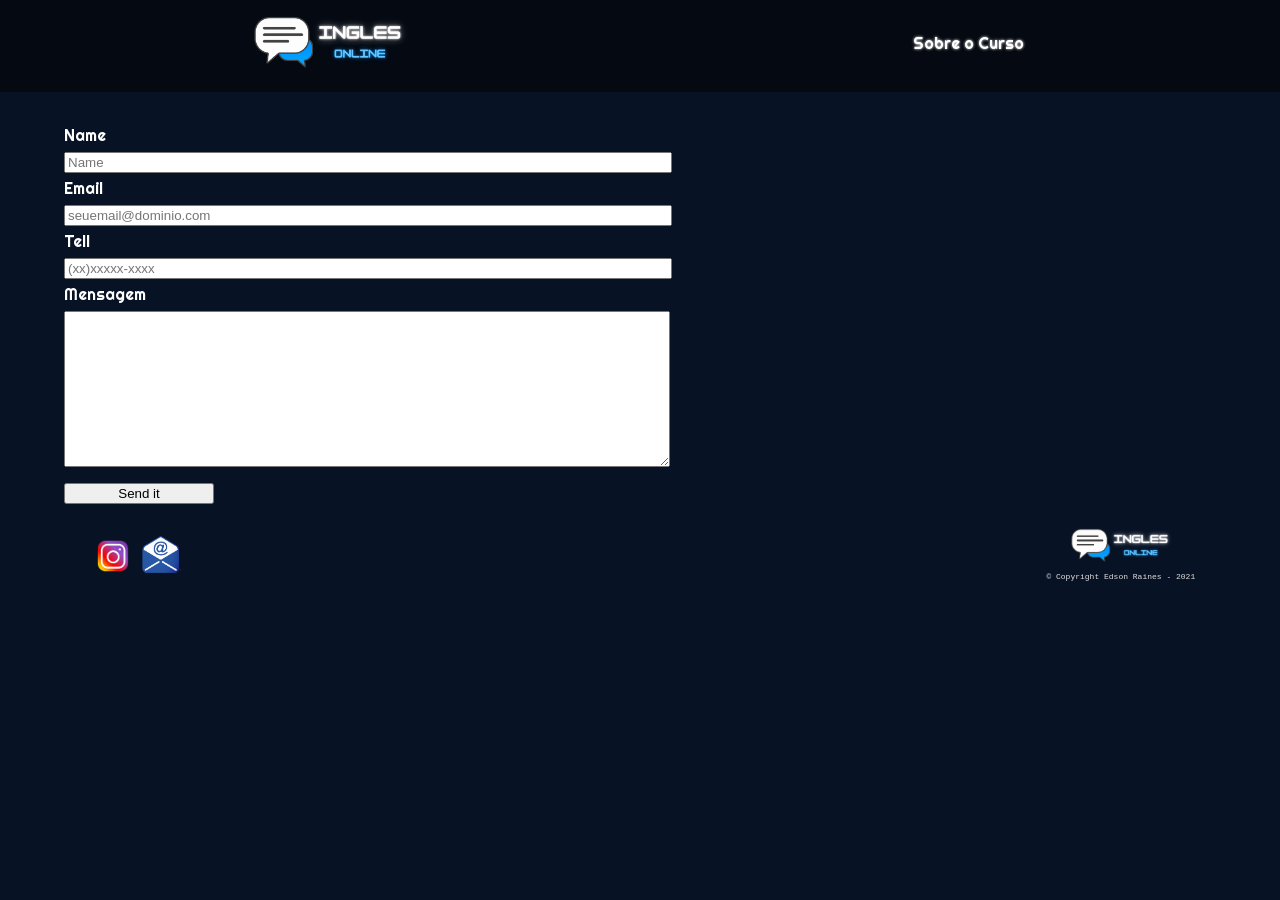
==== contato.html @ 7850a9b6 "update alts" ====
<!DOCTYPE html>
<html lang="pt-br">
<head>
    <meta charset="UTF-8">
    <meta http-equiv="X-UA-Compatible" content="IE=edge">
    <meta name="viewport" content="width=device-width, initial-scale=1.0">
    <title>Contato</title>
    <link rel="preconnect" href="https://fonts.googleapis.com">
    <link rel="preconnect" href="https://fonts.gstatic.com" crossorigin>
    <link href="https://fonts.googleapis.com/css2?family=Fredoka+One&family=Righteous&display=swap" rel="stylesheet">
    <link rel="stylesheet" href="/css/assents/reset.css">
    <link rel="stylesheet" href="/css/assents/base.css">
    <link rel="stylesheet" href="/css/assents/contato.css">
    <link rel="stylesheet" href="/css/assents/cabecalho.css">
    <link rel="stylesheet" href="/css/assents/rodape.css">
</head>
<body>
    <header class="cabecalho container">
        <a href="/index.html"><img class="cabecalho__logo" src="/css/imagens/Logo.png" alt="Logo do site e voltar ao inicio"></a>
        <nav class="cabecalho__navegacao">
            <ul>
                <li class="cabecalho__itens"><a class="cabecalho__link" href="/index.html">Sobre o Curso</a></li>
            </ul>
        </nav>
    </header>
    <main>
        <form class="contato container">
            <label for="name">Name</label>
            <input type="text" id="name" class="contato__input" required placeholder="Name">
            <label for="email">Email</label>
            <input type="email" id="email" class="contato__input" required placeholder="seuemail@dominio.com">
            <label for="telefone">Tell</label>
            <input type="tel" id="tell" class="contato__input" required placeholder="(xx)xxxxx-xxxx">
            <label for="mensagem">Mensagem</label>
            <textarea cols="70" rows="10" id="menssage" class="contato__areaTexto" required></textarea>
            <input type="submit" value="Send it" class="contato__botao">
        </form>
    </main>
    <footer class="rodape container">
        <ul class="rodape__sociais">
            <li><img class="rodape__sociais--instagram" src="/css/imagens/imgInstagram.png" alt="logo Instagram"></li>
            <li><img class="rodape__sociais--email" src="/css/imagens/imgEmail.png" alt="envelope aberto com simbolo de uso de email"></li>
        </ul>
        <div class="rodape__fimDaPagina">
            <a href="/index.html"><img src="/css/imagens/LogoRodape.png" alt="Logo do site e voltar ao inicio" class="rodape__logo"></a>
            <p class="rodape__copyright">&copy; Copyright Edson Raines - 2021</p>
        </div>
    </footer>
</body>
</html>
---- css/assents/base.css ----
/* font-family: 'Fredoka One', cursive; */
body {
    background: #071224;
    font-family: 'Righteous', cursive;
}


.container {
    padding: 0 6%;
}
---- css/assents/contato.css ----
.contato {
    color: #fefefe;
    display: flex;
    flex-direction: column;
    align-items: flex-start;
    padding: 1rem 1rem 1rem 1rem;
    
    width: 90vw;
}

.contato__input {
    text-align: left;
    width: 100%;
    max-width: 600px;
    margin: .50rem .50rem .50rem 0;
}

.contato__areaTexto {
    width: 100%;
    max-width: 600px;
    margin-top: .50rem;
}

.contato__botao {
    margin: 1rem 0 0 0;
    width: 20%;
    max-width: 150px;
}

@media screen and (min-width: 1024px) {
    .contato {
        
        padding-top: 10%;
        margin: 0 auto;
        
    }
}
---- css/assents/cabecalho.css ----
.cabecalho {
    background: #040912;
    width: calc (100vw - 12%);

    display: flex;
    flex-direction: column;
    align-items: center;
    padding: .75rem 0 1rem 0;

}

.cabecalho__logo {
    width: 160px;
    margin: .15rem .50rem .15rem .50rem;

}

.cabecalho__navegacao {
    text-align: center;
}

.cabecalho__itens {
    padding: .50rem 0 0 0;
    display: none;

    color: #fefefe;
    text-shadow: 0 0px 3px #FEFEFE;
}



@media screen and (min-width: 1024px) {
    .cabecalho {
        width: 100%;
        flex-direction: row;
        justify-content: space-around; 
        position: fixed;
    }

    .cabecalho__itens {
        display: inline-block;
        padding: 1rem;
    }

}
---- css/assents/rodape.css ----
.rodape {

    width: calc (100vw - 12%);

    display: flex;
    flex-direction:row;
    flex-wrap: wrap;
    justify-content: space-between;

}

.rodape__sociais {

    display: flex;
    padding: 1rem;
    
}

.rodape__sociais--instagram {
    width: 40px;
    padding-right: .50rem;
}

.rodape__sociais--email {
    width: 40px;
}


.rodape__fimDaPagina{
    display: flex;
    flex-direction: column;
    align-items: center;
    margin: .50rem;
    
}

.rodape__logo {
    width: 100px;
    margin-bottom: .50rem;
}

.rodape__copyright {
    font-family: 'Courier New', Courier, monospace;
    color: #e1dfdf;
    font-size: .50rem;
}
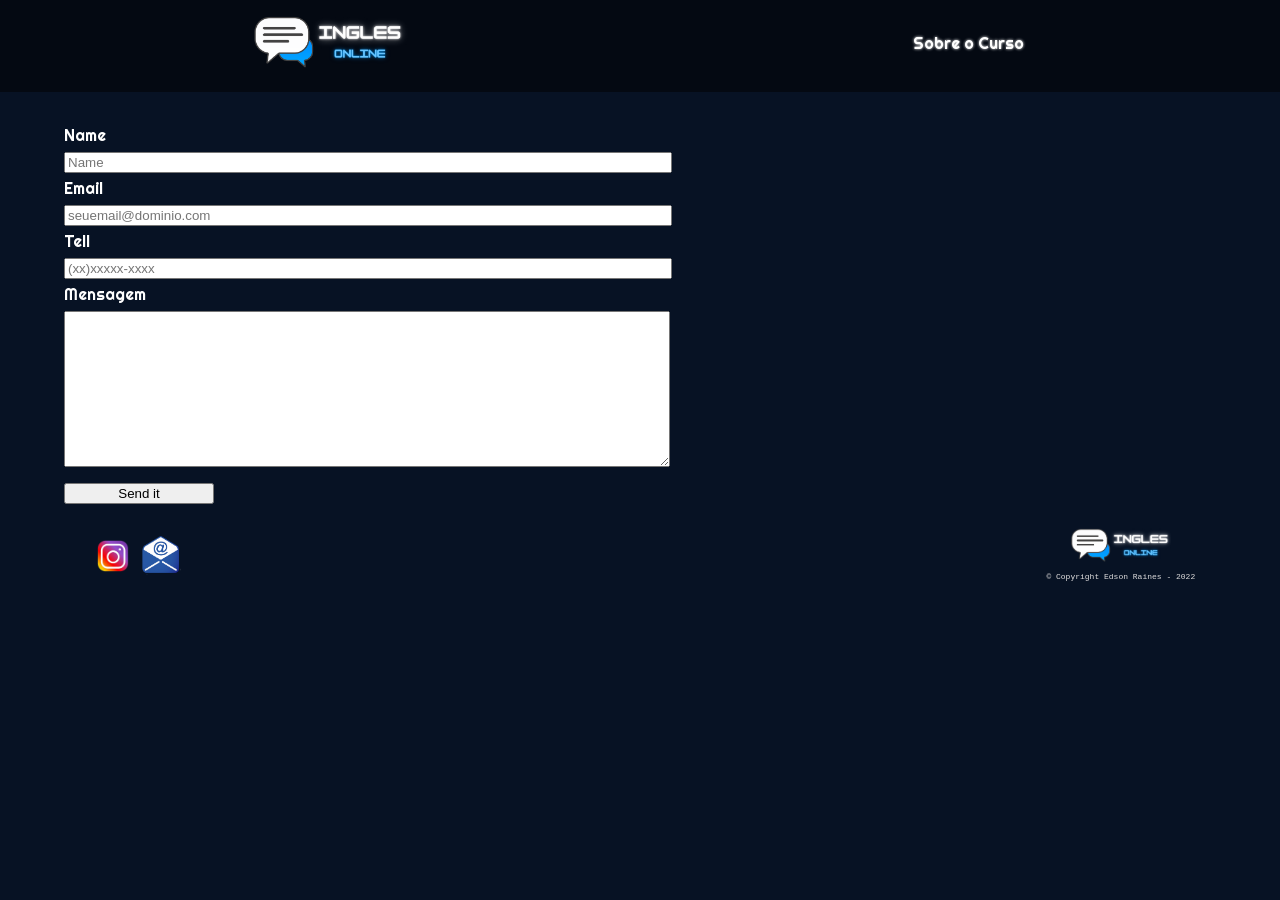
==== commit bca971cb: "update footer" ====
--- a/contato.html
+++ b/contato.html
@@ -38,12 +38,12 @@
     </main>
     <footer class="rodape container">
         <ul class="rodape__sociais">
-            <li><img class="rodape__sociais--instagram" src="/css/imagens/imgInstagram.png" alt="logo Instagram"></li>
-            <li><img class="rodape__sociais--email" src="/css/imagens/imgEmail.png" alt="envelope aberto com simbolo de uso de email"></li>
+            <li><a href="/index.html"><img class="rodape__sociais--instagram" src="/css/imagens/imgInstagram.png" alt="logo Instagram"></a></li>
+            <li><a href="mailto:contato@email.com"><img class="rodape__sociais--email" src="/css/imagens/imgEmail.png" alt="envelope aberto com simbolo de uso de email"></a></li>
         </ul>
         <div class="rodape__fimDaPagina">
             <a href="/index.html"><img src="/css/imagens/LogoRodape.png" alt="Logo do site e voltar ao inicio" class="rodape__logo"></a>
-            <p class="rodape__copyright">&copy; Copyright Edson Raines - 2021</p>
+            <p class="rodape__copyright">&copy; Copyright Edson Raines - 2022</p>
         </div>
     </footer>
 </body>
--- a/css/assents/contato.css
+++ b/css/assents/contato.css
@@ -1,15 +1,18 @@
 .contato {
     color: #fefefe;
+
+    width: 90vw;
+
     display: flex;
     flex-direction: column;
     align-items: flex-start;
+
     padding: 1rem 1rem 1rem 1rem;
-    
-    width: 90vw;
 }
 
 .contato__input {
     text-align: left;
+
     width: 100%;
     max-width: 600px;
     margin: .50rem .50rem .50rem 0;
@@ -22,16 +25,15 @@
 }
 
 .contato__botao {
-    margin: 1rem 0 0 0;
     width: 20%;
     max-width: 150px;
+    margin: 1rem 0 0 0;
 }
+
 
 @media screen and (min-width: 1024px) {
     .contato {
-        
         padding-top: 10%;
         margin: 0 auto;
-        
     }
 }
--- a/css/assents/cabecalho.css
+++ b/css/assents/cabecalho.css
@@ -6,13 +6,11 @@
     flex-direction: column;
     align-items: center;
     padding: .75rem 0 1rem 0;
-
 }
 
 .cabecalho__logo {
+    margin: .15rem .50rem .15rem .50rem;
     width: 160px;
-    margin: .15rem .50rem .15rem .50rem;
-
 }
 
 .cabecalho__navegacao {
@@ -20,8 +18,8 @@
 }
 
 .cabecalho__itens {
+    display: none;
     padding: .50rem 0 0 0;
-    display: none;
 
     color: #fefefe;
     text-shadow: 0 0px 3px #FEFEFE;
@@ -29,9 +27,11 @@
 
 
 
+
 @media screen and (min-width: 1024px) {
     .cabecalho {
         width: 100%;
+
         flex-direction: row;
         justify-content: space-around; 
         position: fixed;
@@ -42,4 +42,18 @@
         padding: 1rem;
     }
 
+    .cabecalho__itens:hover {
+        transform: scale(1.1);
+        transition: 400ms;
+        cursor: pointer;
+        text-shadow: 0 1px 4px #FEFEFE;
+    }
+}
+
+@media screen and (min-width: 1600px){
+
+    .cabecalho__itens {
+        font-size: 1.5rem;
+    }
+
 }
--- a/css/assents/rodape.css
+++ b/css/assents/rodape.css
@@ -1,19 +1,16 @@
 .rodape {
-
     width: calc (100vw - 12%);
 
     display: flex;
     flex-direction:row;
     flex-wrap: wrap;
     justify-content: space-between;
-
 }
 
 .rodape__sociais {
-
     display: flex;
     padding: 1rem;
-    
+
 }
 
 .rodape__sociais--instagram {
@@ -31,7 +28,6 @@
     flex-direction: column;
     align-items: center;
     margin: .50rem;
-    
 }
 
 .rodape__logo {
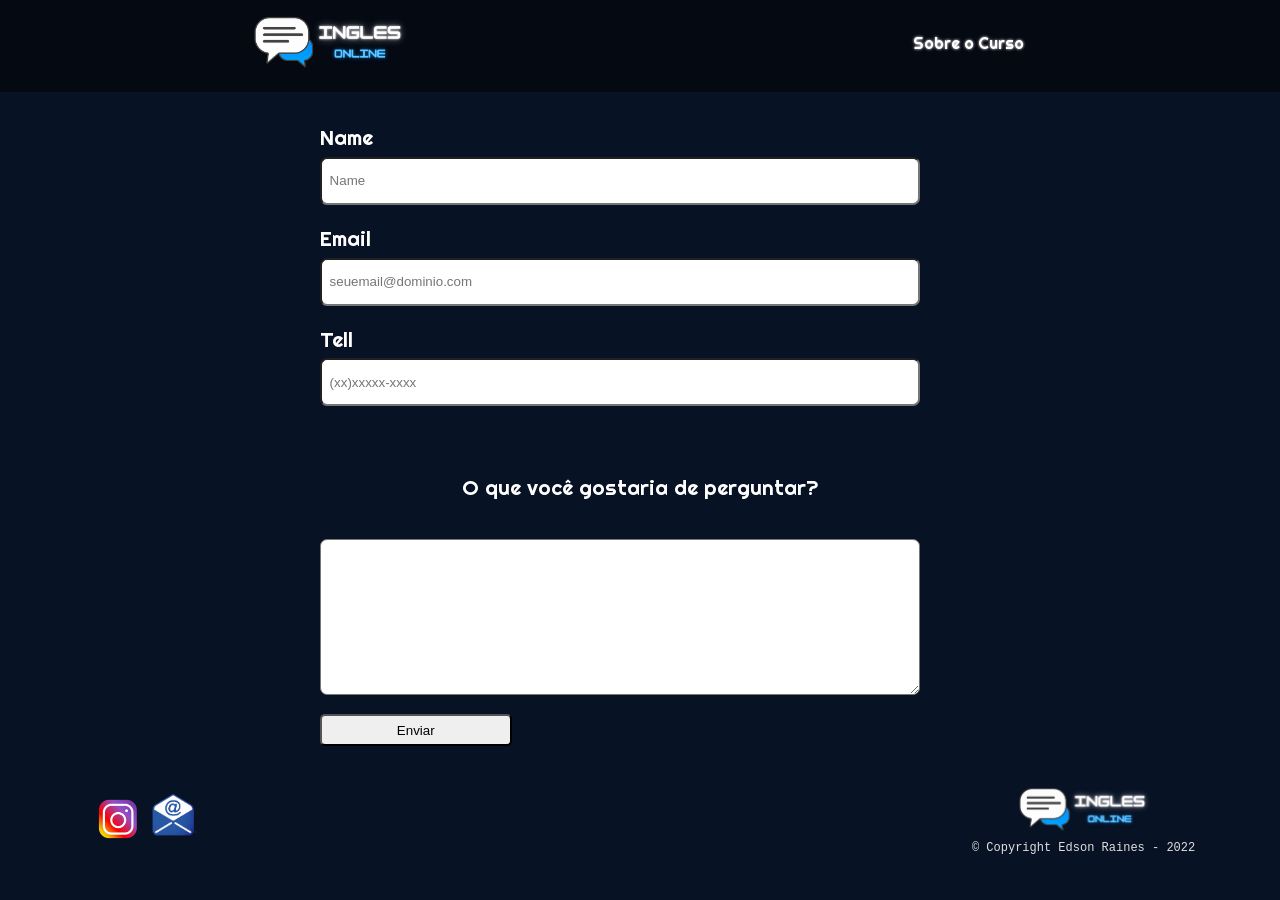
==== commit 286135c5: "updates for contatps" ====
--- a/contato.html
+++ b/contato.html
@@ -23,19 +23,30 @@
             </ul>
         </nav>
     </header>
-    <main>
-        <form class="contato container">
-            <label for="name">Name</label>
-            <input type="text" id="name" class="contato__input" required placeholder="Name">
-            <label for="email">Email</label>
-            <input type="email" id="email" class="contato__input" required placeholder="seuemail@dominio.com">
-            <label for="telefone">Tell</label>
-            <input type="tel" id="tell" class="contato__input" required placeholder="(xx)xxxxx-xxxx">
-            <label for="mensagem">Mensagem</label>
-            <textarea cols="70" rows="10" id="menssage" class="contato__areaTexto" required></textarea>
-            <input type="submit" value="Send it" class="contato__botao">
-        </form>
-    </main>
+    <section class="contato container">
+        <div>
+            <form>
+                <div class="contato__box">
+                    <label class="contato__box--label" for="name">Name</label>
+                    <input type="text" id="name" class="contato__box--input" required placeholder="Name">
+                </div>
+                <div class="contato__box">
+                    <label class="contato__box--label" for="email">Email</label>
+                    <input type="email" id="email" class="contato__box--input" required placeholder="seuemail@dominio.com">
+                </div>
+                <div class="contato__box">
+                    <label class="contato__box--label" for="telefone">Tell</label>
+                    <input type="tel" id="tell" class="contato__box--input" required
+                        pattern="^\(?\d{2}\)?[\s-]?[\s9]?\d{4}-?\d{4}$" placeholder="(xx)xxxxx-xxxx">
+                    <label class="contato__box--label contato" for="mensagem">O que você gostaria de perguntar?</label>
+                </div>
+                <div class="contato__box">
+                    <textarea cols="70" rows="10" id="menssage" class="contato__areaTexto" required></textarea>
+                    <input type="submit" value="Enviar" class="contato__botao">
+                </div>
+            </form>
+        </div>
+    </section>
     <footer class="rodape container">
         <ul class="rodape__sociais">
             <li><a href="/index.html"><img class="rodape__sociais--instagram" src="/css/imagens/imgInstagram.png" alt="logo Instagram"></a></li>
--- a/css/assents/contato.css
+++ b/css/assents/contato.css
@@ -1,24 +1,33 @@
 .contato {
     color: #fefefe;
-
-    width: 90vw;
-
+    
     display: flex;
     flex-direction: column;
-    align-items: flex-start;
+    align-items: center;
+    justify-content: center;
 
     padding: 1rem 1rem 1rem 1rem;
+    padding-top:  7%;
 }
 
-.contato__input {
+.contato__box {
+    margin-bottom: 1rem;
+}
+
+.contato__box--input {
+    box-sizing: border-box;
+    border-radius: 7px;
+    padding: 0.5rem 0.5rem;
+    height: 3rem;
+    width: 100%;
     text-align: left;
-
-    width: 100%;
     max-width: 600px;
     margin: .50rem .50rem .50rem 0;
 }
 
 .contato__areaTexto {
+    box-sizing: border-box;
+    border-radius: 7px;
     width: 100%;
     max-width: 600px;
     margin-top: .50rem;
@@ -27,13 +36,24 @@
 .contato__botao {
     width: 20%;
     max-width: 150px;
+    border-radius: 5px;
     margin: 1rem 0 0 0;
 }
 
 
 @media screen and (min-width: 1024px) {
+    .contato__box--label {
+        font-size: 1.3rem;
+    }
+
     .contato {
         padding-top: 10%;
-        margin: 0 auto;
+
+    }
+
+    .contato__botao {
+        width: 30%;
+        height: 2rem;
+        max-width: 300px;
     }
 }
--- a/css/assents/rodape.css
+++ b/css/assents/rodape.css
@@ -2,7 +2,8 @@
     width: calc (100vw - 12%);
 
     display: flex;
-    flex-direction:row;
+    flex-direction:column;
+    align-items: center;
     flex-wrap: wrap;
     justify-content: space-between;
 }
@@ -14,12 +15,12 @@
 }
 
 .rodape__sociais--instagram {
-    width: 40px;
+    width: 50px;
     padding-right: .50rem;
 }
 
 .rodape__sociais--email {
-    width: 40px;
+    width: 45px;
 }
 
 
@@ -31,12 +32,21 @@
 }
 
 .rodape__logo {
-    width: 100px;
+    width: 130px;
     margin-bottom: .50rem;
 }
 
 .rodape__copyright {
     font-family: 'Courier New', Courier, monospace;
     color: #e1dfdf;
-    font-size: .50rem;
+    font-size: 0.75rem;
+}
+
+@media screen and (min-width: 470px){
+    .rodape {
+        flex-direction:row;
+        
+    }
+
+
 }
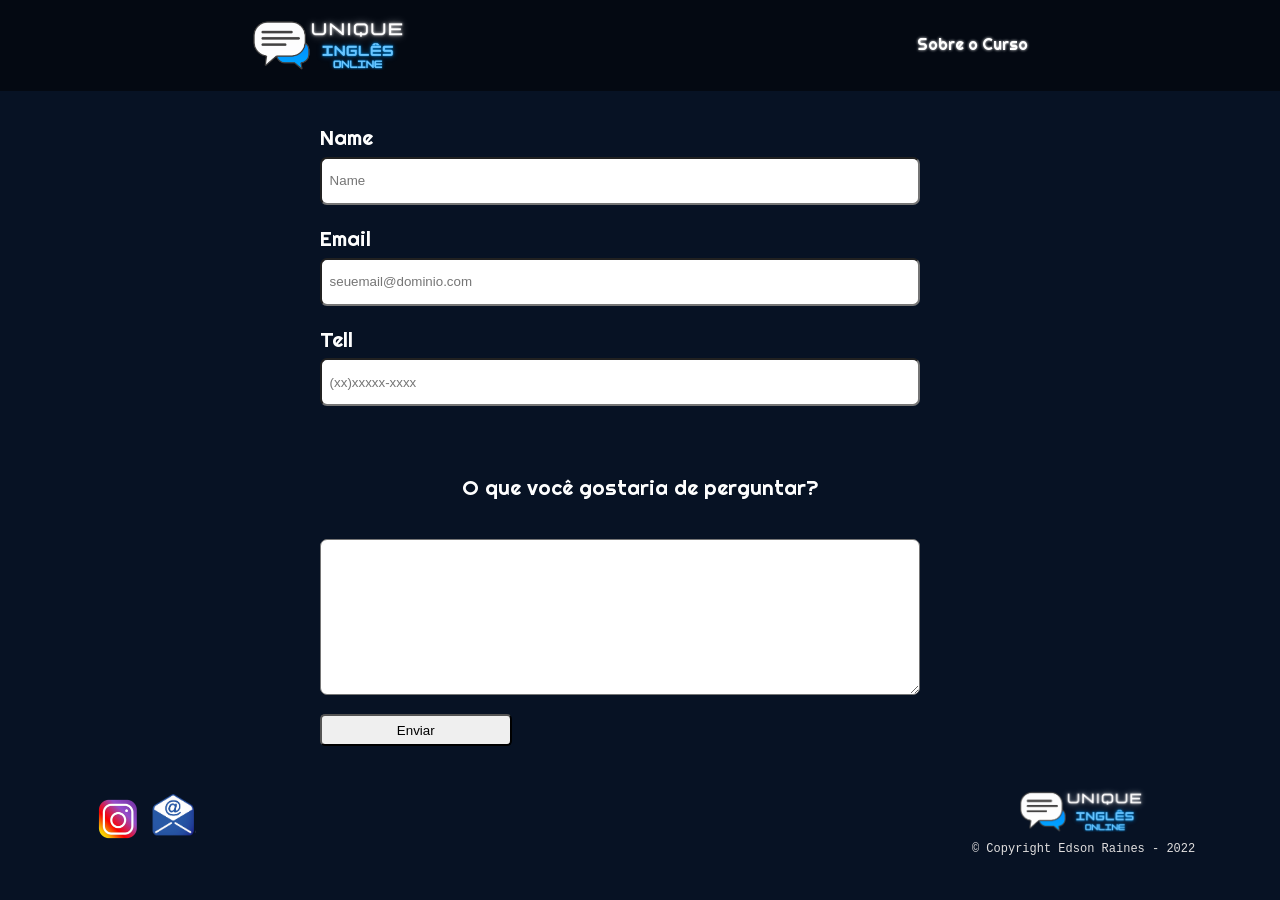
==== commit 2eac110d: "update add new logo add instagram contatos fizxemail contatos" ====
--- a/contato.html
+++ b/contato.html
@@ -1,5 +1,6 @@
 <!DOCTYPE html>
 <html lang="pt-br">
+
 <head>
     <meta charset="UTF-8">
     <meta http-equiv="X-UA-Compatible" content="IE=edge">
@@ -14,9 +15,11 @@
     <link rel="stylesheet" href="/css/assents/cabecalho.css">
     <link rel="stylesheet" href="/css/assents/rodape.css">
 </head>
+
 <body>
     <header class="cabecalho container">
-        <a href="/index.html"><img class="cabecalho__logo" src="/css/imagens/Logo.png" alt="Logo do site e voltar ao inicio"></a>
+        <a href="/index.html"><img class="cabecalho__logo" src="/css/imagens/Logo.png"
+                alt="Logo do site e voltar ao inicio"></a>
         <nav class="cabecalho__navegacao">
             <ul>
                 <li class="cabecalho__itens"><a class="cabecalho__link" href="/index.html">Sobre o Curso</a></li>
@@ -25,37 +28,45 @@
     </header>
     <section class="contato container">
         <div>
-            <form>
+            <form action="https://uniqueingles.us14.list-manage.com/subscribe/post?u=27c527ffaa9b57865239f24e3&amp;id=ab9bd94f76" method="post" id="mc-embedded-subscribe-form" name="mc-embedded-subscribe-form" class="validate" target="_self" novalidate>
                 <div class="contato__box">
                     <label class="contato__box--label" for="name">Name</label>
-                    <input type="text" id="name" class="contato__box--input" required placeholder="Name">
+                    <input type="text" id="name" name="FNAME" class="contato__box--input" required placeholder="Name">
                 </div>
                 <div class="contato__box">
                     <label class="contato__box--label" for="email">Email</label>
-                    <input type="email" id="email" class="contato__box--input" required placeholder="seuemail@dominio.com">
+                    <input type="email" id="email" name="EMAIL" class="contato__box--input" required
+                        placeholder="seuemail@dominio.com">
                 </div>
                 <div class="contato__box">
                     <label class="contato__box--label" for="telefone">Tell</label>
-                    <input type="tel" id="tell" class="contato__box--input" required
+                    <input type="tel" id="tell" name="PHONE" class="contato__box--input" required
                         pattern="^\(?\d{2}\)?[\s-]?[\s9]?\d{4}-?\d{4}$" placeholder="(xx)xxxxx-xxxx">
-                    <label class="contato__box--label contato" for="mensagem">O que você gostaria de perguntar?</label>
+                    <label class="contato__box--label contato"  for="mensagem">O que você gostaria de perguntar?</label>
                 </div>
                 <div class="contato__box">
-                    <textarea cols="70" rows="10" id="menssage" class="contato__areaTexto" required></textarea>
+                    <textarea cols="70" rows="10" id="menssage" name="MMERGE2" class="contato__areaTexto" required></textarea>
                     <input type="submit" value="Enviar" class="contato__botao">
                 </div>
             </form>
         </div>
     </section>
+        </div> <!-- real people should not fill this in and expect good things - do not remove this or risk form bot signups-->
+        <div style="position: absolute; left: -5000px;" aria-hidden="true"><input type="text"
+                name="b_27c527ffaa9b57865239f24e3_ab9bd94f76" tabindex="-1" value=""></div>
     <footer class="rodape container">
         <ul class="rodape__sociais">
-            <li><a href="/index.html"><img class="rodape__sociais--instagram" src="/css/imagens/imgInstagram.png" alt="logo Instagram"></a></li>
-            <li><a href="mailto:contato@email.com"><img class="rodape__sociais--email" src="/css/imagens/imgEmail.png" alt="envelope aberto com simbolo de uso de email"></a></li>
+            <li><a href="https://www.instagram.com/ericaformaio/"><img class="rodape__sociais--instagram" src="/css/imagens/imgInstagram.png"
+                        alt="logo Instagram"></a></li>
+            <li><a href="mailto:contato@uniqueingles.com"><img class="rodape__sociais--email" src="/css/imagens/imgEmail.png"
+                        alt="envelope aberto com simbolo de uso de email"></a></li>
         </ul>
         <div class="rodape__fimDaPagina">
-            <a href="/index.html"><img src="/css/imagens/LogoRodape.png" alt="Logo do site e voltar ao inicio" class="rodape__logo"></a>
+            <a href="/index.html"><img src="/css/imagens/Logo.png" alt="Logo do site e voltar ao inicio"
+                    class="rodape__logo"></a>
             <p class="rodape__copyright">&copy; Copyright Edson Raines - 2022</p>
         </div>
     </footer>
 </body>
+
 </html>
--- a/css/assents/cabecalho.css
+++ b/css/assents/cabecalho.css
@@ -5,11 +5,11 @@
     display: flex;
     flex-direction: column;
     align-items: center;
-    padding: .75rem 0 1rem 0;
+    padding: .1rem 0 .1rem 0;
 }
 
 .cabecalho__logo {
-    margin: .15rem .50rem .15rem .50rem;
+    margin: .80rem .50rem 1rem .50rem;
     width: 160px;
 }
 
@@ -26,8 +26,6 @@
 }
 
 
-
-
 @media screen and (min-width: 1024px) {
     .cabecalho {
         width: 100%;
@@ -39,7 +37,7 @@
 
     .cabecalho__itens {
         display: inline-block;
-        padding: 1rem;
+        padding: 0.5rem;
     }
 
     .cabecalho__itens:hover {
--- a/css/assents/rodape.css
+++ b/css/assents/rodape.css
@@ -48,5 +48,4 @@
         
     }
 
-
 }
